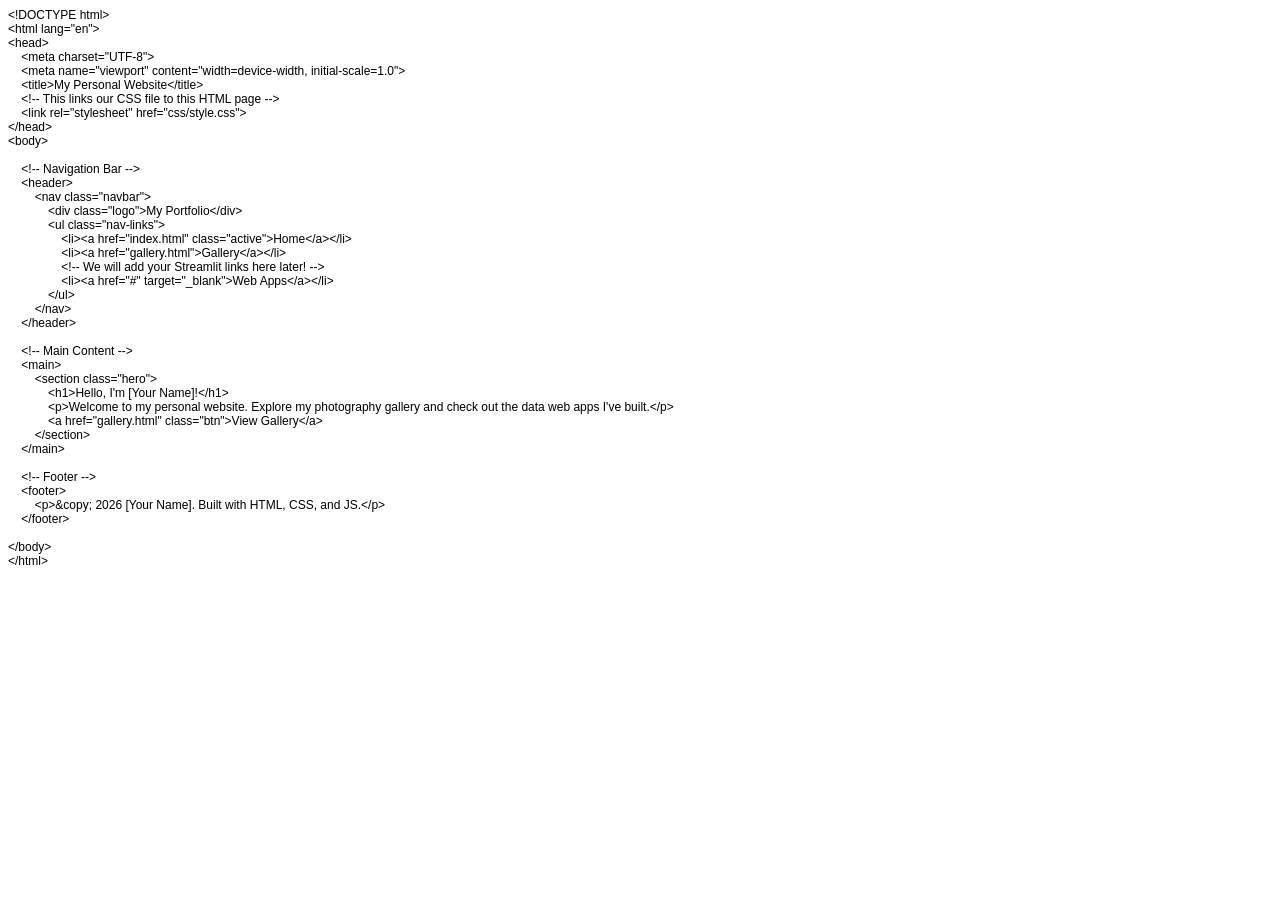
==== Nebuluxe.com/index.html @ c221eb47 "Add files via upload" ====
<!DOCTYPE html PUBLIC "-//W3C//DTD HTML 4.01//EN" "http://www.w3.org/TR/html4/strict.dtd">
<html>
<head>
  <meta http-equiv="Content-Type" content="text/html; charset=utf-8">
  <meta http-equiv="Content-Style-Type" content="text/css">
  <title></title>
  <meta name="Generator" content="Cocoa HTML Writer">
  <meta name="CocoaVersion" content="1894.7">
  <style type="text/css">
    p.p1 {margin: 0.0px 0.0px 0.0px 0.0px; font: 12.0px Helvetica}
    p.p2 {margin: 0.0px 0.0px 0.0px 0.0px; font: 12.0px Helvetica; min-height: 14.0px}
  </style>
</head>
<body>
<p class="p1">&lt;!DOCTYPE html&gt;</p>
<p class="p1">&lt;html lang="en"&gt;</p>
<p class="p1">&lt;head&gt;</p>
<p class="p1"><span class="Apple-converted-space">    </span>&lt;meta charset="UTF-8"&gt;</p>
<p class="p1"><span class="Apple-converted-space">    </span>&lt;meta name="viewport" content="width=device-width, initial-scale=1.0"&gt;</p>
<p class="p1"><span class="Apple-converted-space">    </span>&lt;title&gt;My Personal Website&lt;/title&gt;</p>
<p class="p1"><span class="Apple-converted-space">    </span>&lt;!-- This links our CSS file to this HTML page --&gt;</p>
<p class="p1"><span class="Apple-converted-space">    </span>&lt;link rel="stylesheet" href="css/style.css"&gt;</p>
<p class="p1">&lt;/head&gt;</p>
<p class="p1">&lt;body&gt;</p>
<p class="p2"><br></p>
<p class="p1"><span class="Apple-converted-space">    </span>&lt;!-- Navigation Bar --&gt;</p>
<p class="p1"><span class="Apple-converted-space">    </span>&lt;header&gt;</p>
<p class="p1"><span class="Apple-converted-space">        </span>&lt;nav class="navbar"&gt;</p>
<p class="p1"><span class="Apple-converted-space">            </span>&lt;div class="logo"&gt;My Portfolio&lt;/div&gt;</p>
<p class="p1"><span class="Apple-converted-space">            </span>&lt;ul class="nav-links"&gt;</p>
<p class="p1"><span class="Apple-converted-space">                </span>&lt;li&gt;&lt;a href="index.html" class="active"&gt;Home&lt;/a&gt;&lt;/li&gt;</p>
<p class="p1"><span class="Apple-converted-space">                </span>&lt;li&gt;&lt;a href="gallery.html"&gt;Gallery&lt;/a&gt;&lt;/li&gt;</p>
<p class="p1"><span class="Apple-converted-space">                </span>&lt;!-- We will add your Streamlit links here later! --&gt;</p>
<p class="p1"><span class="Apple-converted-space">                </span>&lt;li&gt;&lt;a href="#" target="_blank"&gt;Web Apps&lt;/a&gt;&lt;/li&gt;<span class="Apple-converted-space"> </span></p>
<p class="p1"><span class="Apple-converted-space">            </span>&lt;/ul&gt;</p>
<p class="p1"><span class="Apple-converted-space">        </span>&lt;/nav&gt;</p>
<p class="p1"><span class="Apple-converted-space">    </span>&lt;/header&gt;</p>
<p class="p2"><br></p>
<p class="p1"><span class="Apple-converted-space">    </span>&lt;!-- Main Content --&gt;</p>
<p class="p1"><span class="Apple-converted-space">    </span>&lt;main&gt;</p>
<p class="p1"><span class="Apple-converted-space">        </span>&lt;section class="hero"&gt;</p>
<p class="p1"><span class="Apple-converted-space">            </span>&lt;h1&gt;Hello, I'm [Your Name]!&lt;/h1&gt;</p>
<p class="p1"><span class="Apple-converted-space">            </span>&lt;p&gt;Welcome to my personal website. Explore my photography gallery and check out the data web apps I've built.&lt;/p&gt;</p>
<p class="p1"><span class="Apple-converted-space">            </span>&lt;a href="gallery.html" class="btn"&gt;View Gallery&lt;/a&gt;</p>
<p class="p1"><span class="Apple-converted-space">        </span>&lt;/section&gt;</p>
<p class="p1"><span class="Apple-converted-space">    </span>&lt;/main&gt;</p>
<p class="p2"><br></p>
<p class="p1"><span class="Apple-converted-space">    </span>&lt;!-- Footer --&gt;</p>
<p class="p1"><span class="Apple-converted-space">    </span>&lt;footer&gt;</p>
<p class="p1"><span class="Apple-converted-space">        </span>&lt;p&gt;&amp;copy; 2026 [Your Name]. Built with HTML, CSS, and JS.&lt;/p&gt;</p>
<p class="p1"><span class="Apple-converted-space">    </span>&lt;/footer&gt;</p>
<p class="p2"><br></p>
<p class="p1">&lt;/body&gt;</p>
<p class="p1">&lt;/html&gt;</p>
</body>
</html>
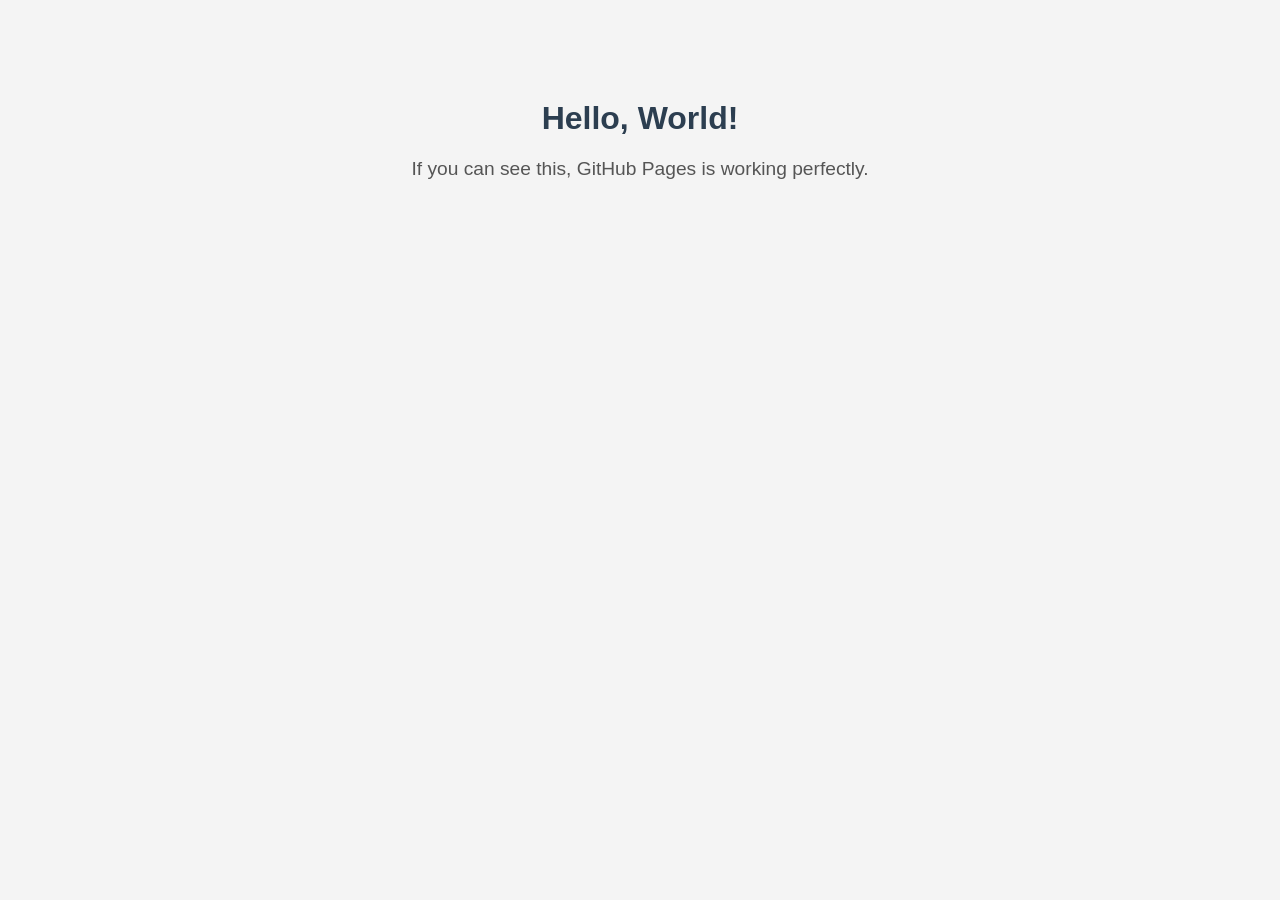
==== commit 82521358: "Update index.html" ====
--- a/Nebuluxe.com/index.html
+++ b/Nebuluxe.com/index.html
@@ -1,56 +1,27 @@
-<!DOCTYPE html PUBLIC "-//W3C//DTD HTML 4.01//EN" "http://www.w3.org/TR/html4/strict.dtd">
-<html>
+<!DOCTYPE html>
+<html lang="en">
 <head>
-  <meta http-equiv="Content-Type" content="text/html; charset=utf-8">
-  <meta http-equiv="Content-Style-Type" content="text/css">
-  <title></title>
-  <meta name="Generator" content="Cocoa HTML Writer">
-  <meta name="CocoaVersion" content="1894.7">
-  <style type="text/css">
-    p.p1 {margin: 0.0px 0.0px 0.0px 0.0px; font: 12.0px Helvetica}
-    p.p2 {margin: 0.0px 0.0px 0.0px 0.0px; font: 12.0px Helvetica; min-height: 14.0px}
-  </style>
+    <meta charset="UTF-8">
+    <meta name="viewport" content="width=device-width, initial-scale=1.0">
+    <title>Simple Test</title>
+    <style>
+        body {
+            font-family: Arial, sans-serif;
+            text-align: center;
+            margin-top: 100px;
+            background-color: #f4f4f4;
+        }
+        h1 {
+            color: #2c3e50;
+        }
+        p {
+            color: #555;
+            font-size: 1.2rem;
+        }
+    </style>
 </head>
 <body>
-<p class="p1">&lt;!DOCTYPE html&gt;</p>
-<p class="p1">&lt;html lang="en"&gt;</p>
-<p class="p1">&lt;head&gt;</p>
-<p class="p1"><span class="Apple-converted-space">    </span>&lt;meta charset="UTF-8"&gt;</p>
-<p class="p1"><span class="Apple-converted-space">    </span>&lt;meta name="viewport" content="width=device-width, initial-scale=1.0"&gt;</p>
-<p class="p1"><span class="Apple-converted-space">    </span>&lt;title&gt;My Personal Website&lt;/title&gt;</p>
-<p class="p1"><span class="Apple-converted-space">    </span>&lt;!-- This links our CSS file to this HTML page --&gt;</p>
-<p class="p1"><span class="Apple-converted-space">    </span>&lt;link rel="stylesheet" href="css/style.css"&gt;</p>
-<p class="p1">&lt;/head&gt;</p>
-<p class="p1">&lt;body&gt;</p>
-<p class="p2"><br></p>
-<p class="p1"><span class="Apple-converted-space">    </span>&lt;!-- Navigation Bar --&gt;</p>
-<p class="p1"><span class="Apple-converted-space">    </span>&lt;header&gt;</p>
-<p class="p1"><span class="Apple-converted-space">        </span>&lt;nav class="navbar"&gt;</p>
-<p class="p1"><span class="Apple-converted-space">            </span>&lt;div class="logo"&gt;My Portfolio&lt;/div&gt;</p>
-<p class="p1"><span class="Apple-converted-space">            </span>&lt;ul class="nav-links"&gt;</p>
-<p class="p1"><span class="Apple-converted-space">                </span>&lt;li&gt;&lt;a href="index.html" class="active"&gt;Home&lt;/a&gt;&lt;/li&gt;</p>
-<p class="p1"><span class="Apple-converted-space">                </span>&lt;li&gt;&lt;a href="gallery.html"&gt;Gallery&lt;/a&gt;&lt;/li&gt;</p>
-<p class="p1"><span class="Apple-converted-space">                </span>&lt;!-- We will add your Streamlit links here later! --&gt;</p>
-<p class="p1"><span class="Apple-converted-space">                </span>&lt;li&gt;&lt;a href="#" target="_blank"&gt;Web Apps&lt;/a&gt;&lt;/li&gt;<span class="Apple-converted-space"> </span></p>
-<p class="p1"><span class="Apple-converted-space">            </span>&lt;/ul&gt;</p>
-<p class="p1"><span class="Apple-converted-space">        </span>&lt;/nav&gt;</p>
-<p class="p1"><span class="Apple-converted-space">    </span>&lt;/header&gt;</p>
-<p class="p2"><br></p>
-<p class="p1"><span class="Apple-converted-space">    </span>&lt;!-- Main Content --&gt;</p>
-<p class="p1"><span class="Apple-converted-space">    </span>&lt;main&gt;</p>
-<p class="p1"><span class="Apple-converted-space">        </span>&lt;section class="hero"&gt;</p>
-<p class="p1"><span class="Apple-converted-space">            </span>&lt;h1&gt;Hello, I'm [Your Name]!&lt;/h1&gt;</p>
-<p class="p1"><span class="Apple-converted-space">            </span>&lt;p&gt;Welcome to my personal website. Explore my photography gallery and check out the data web apps I've built.&lt;/p&gt;</p>
-<p class="p1"><span class="Apple-converted-space">            </span>&lt;a href="gallery.html" class="btn"&gt;View Gallery&lt;/a&gt;</p>
-<p class="p1"><span class="Apple-converted-space">        </span>&lt;/section&gt;</p>
-<p class="p1"><span class="Apple-converted-space">    </span>&lt;/main&gt;</p>
-<p class="p2"><br></p>
-<p class="p1"><span class="Apple-converted-space">    </span>&lt;!-- Footer --&gt;</p>
-<p class="p1"><span class="Apple-converted-space">    </span>&lt;footer&gt;</p>
-<p class="p1"><span class="Apple-converted-space">        </span>&lt;p&gt;&amp;copy; 2026 [Your Name]. Built with HTML, CSS, and JS.&lt;/p&gt;</p>
-<p class="p1"><span class="Apple-converted-space">    </span>&lt;/footer&gt;</p>
-<p class="p2"><br></p>
-<p class="p1">&lt;/body&gt;</p>
-<p class="p1">&lt;/html&gt;</p>
+    <h1>Hello, World!</h1>
+    <p>If you can see this, GitHub Pages is working perfectly.</p>
 </body>
 </html>
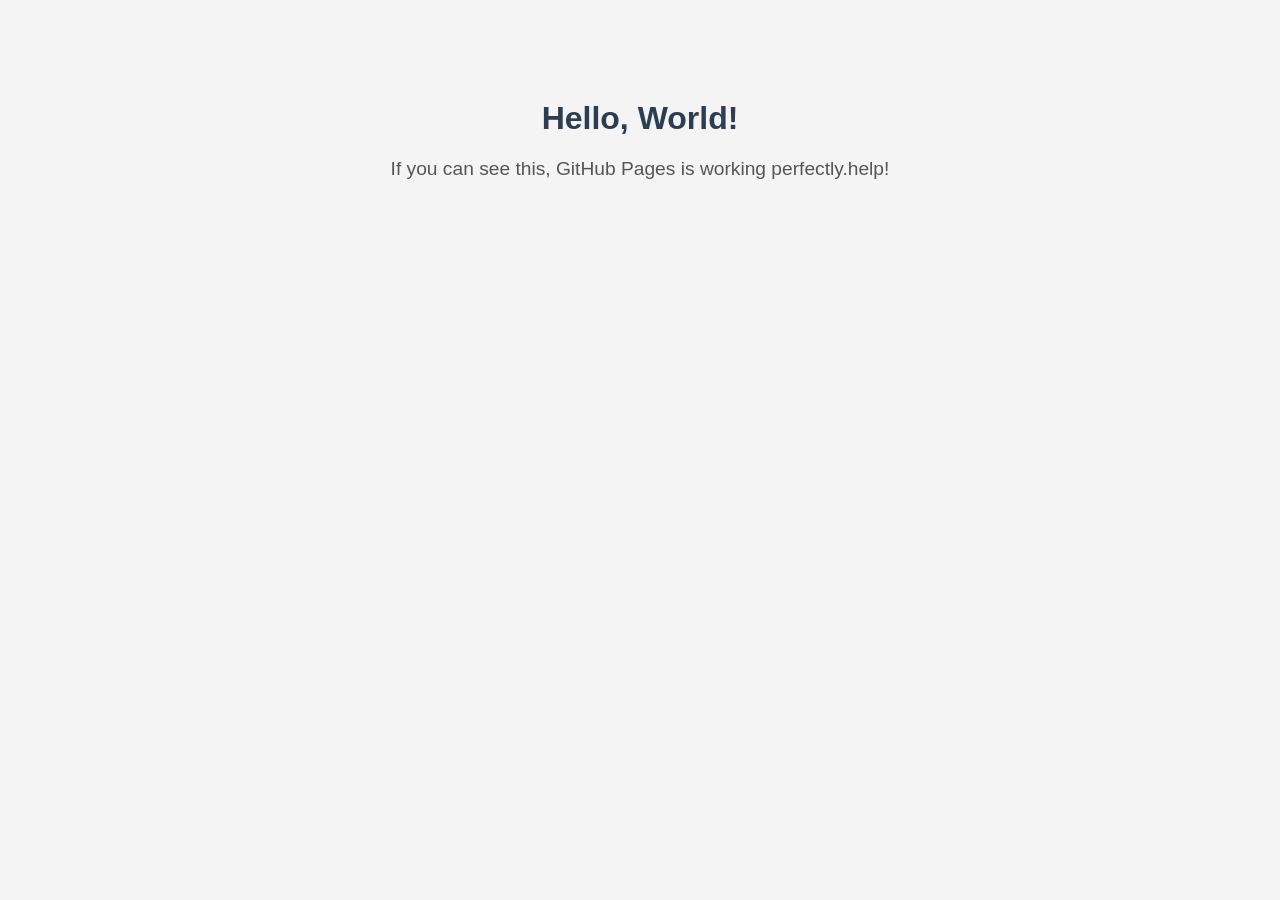
==== commit 3dd832c4: "Update index.html" ====
--- a/Nebuluxe.com/index.html
+++ b/Nebuluxe.com/index.html
@@ -22,6 +22,6 @@
 </head>
 <body>
     <h1>Hello, World!</h1>
-    <p>If you can see this, GitHub Pages is working perfectly.</p>
+    <p>If you can see this, GitHub Pages is working perfectly.help!</p>
 </body>
 </html>
